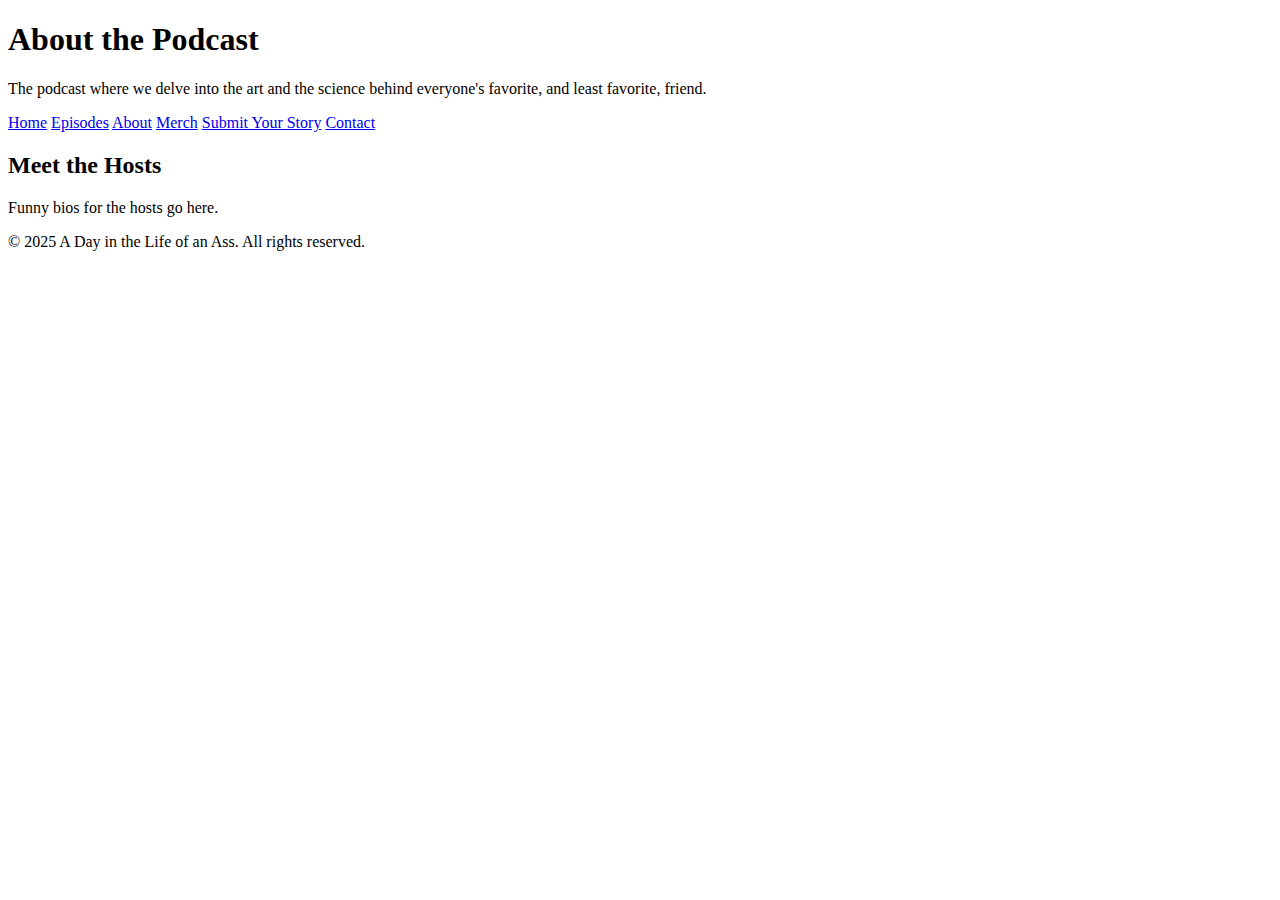
==== about.html @ acf7542d "Add files via upload" ====
<!DOCTYPE html>
<html lang="en">
<head>
    <meta charset="UTF-8">
    <meta name="viewport" content="width=device-width, initial-scale=1.0">
    <title>About Us - A Day in the Life of an Ass</title>
</head>
<body>
    <header>
        <h1>About the Podcast</h1>
        <p>The podcast where we delve into the art and the science behind everyone's favorite, and least favorite, friend.</p>
    </header>
    <nav>
        <a href="index.html">Home</a>
        <a href="episodes.html">Episodes</a>
        <a href="about.html">About</a>
        <a href="merch.html">Merch</a>
        <a href="submit.html">Submit Your Story</a>
        <a href="contact.html">Contact</a>
    </nav>
    <main>
        <h2>Meet the Hosts</h2>
        <p>Funny bios for the hosts go here.</p>
    </main>
    <footer>
        <p>&copy; 2025 A Day in the Life of an Ass. All rights reserved.</p>
    </footer>
</body>
</html>
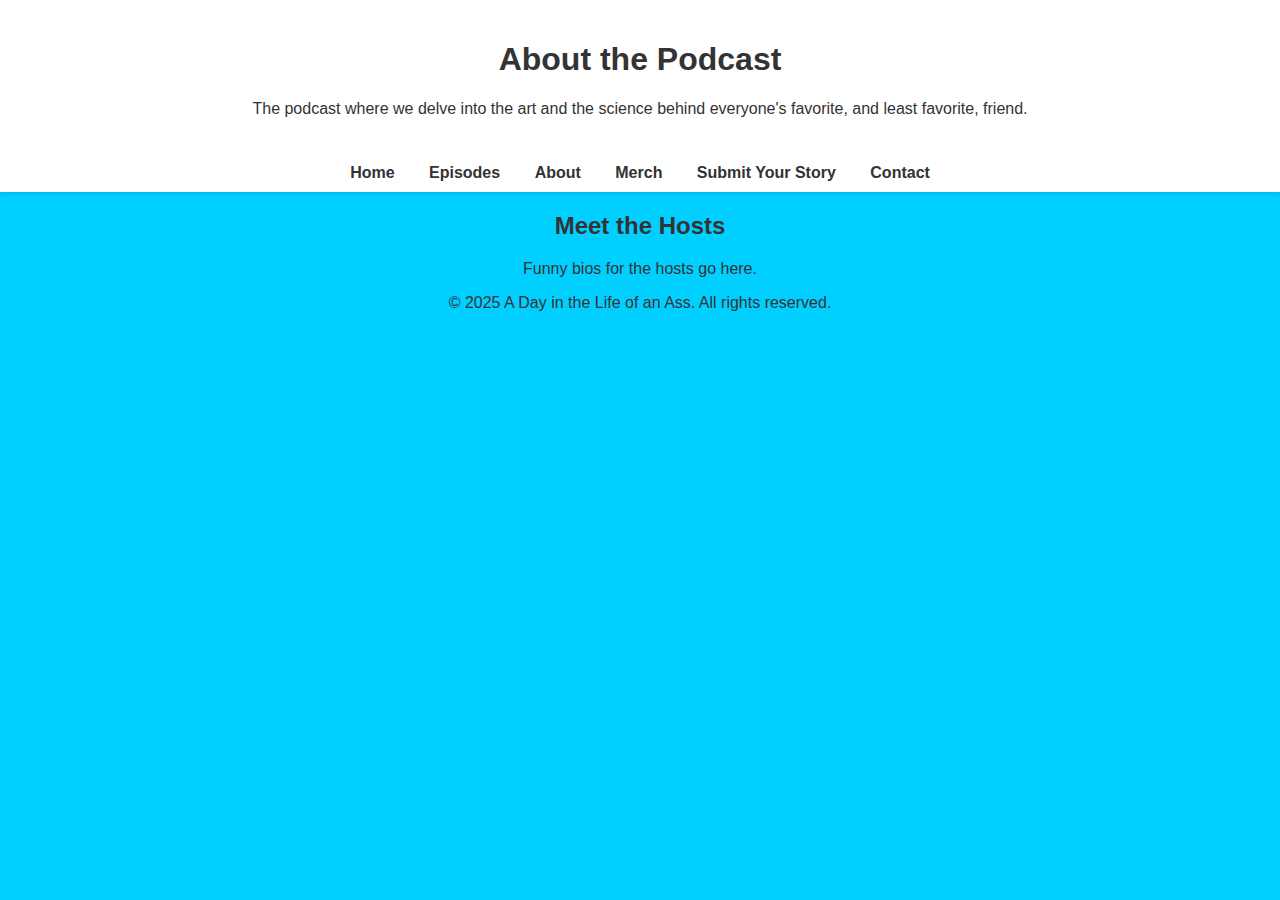
==== commit e84ae0ba: "about.html" ====
--- a/about.html
+++ b/about.html
@@ -1,29 +1,29 @@
-<!DOCTYPE html>
-<html lang="en">
-<head>
-    <meta charset="UTF-8">
-    <meta name="viewport" content="width=device-width, initial-scale=1.0">
-    <title>About Us - A Day in the Life of an Ass</title>
-</head>
-<body>
-    <header>
-        <h1>About the Podcast</h1>
-        <p>The podcast where we delve into the art and the science behind everyone's favorite, and least favorite, friend.</p>
-    </header>
-    <nav>
-        <a href="index.html">Home</a>
-        <a href="episodes.html">Episodes</a>
-        <a href="about.html">About</a>
-        <a href="merch.html">Merch</a>
-        <a href="submit.html">Submit Your Story</a>
-        <a href="contact.html">Contact</a>
-    </nav>
-    <main>
-        <h2>Meet the Hosts</h2>
-        <p>Funny bios for the hosts go here.</p>
-    </main>
-    <footer>
-        <p>&copy; 2025 A Day in the Life of an Ass. All rights reserved.</p>
-    </footer>
-</body>
-</html>
+<!DOCTYPE html>
+<html lang="en">
+<head>
+<meta charset="UTF-8">
+<title>About Us - A Day in the Life of an Ass</title>
+  <link rel="stylesheet" href="style.css">
+</head>
+<body>
+<header>
+<h1>About the Podcast</h1>
+<p>The podcast where we delve into the art and the science behind everyone's favorite, and least favorite, friend.</p>
+</header>
+<nav>
+<a href="index.html">Home</a>
+<a href="episodes.html">Episodes</a>
+<a href="about.html">About</a>
+<a href="merch.html">Merch</a>
+<a href="submit.html">Submit Your Story</a>
+<a href="contact.html">Contact</a>
+</nav>
+<main>
+<h2>Meet the Hosts</h2>
+<p>Funny bios for the hosts go here.</p>
+</main>
+<footer>
+<p>&copy; 2025 A Day in the Life of an Ass. All rights reserved.</p>
+</footer>
+</body>
+</html>
--- a/style.css
+++ b/style.css
@@ -0,0 +1,87 @@
+/* General Styles */
+body {
+    font-family: Arial, sans-serif;
+    background-color: #00CFFF;
+    color: #333;
+    text-align: center;
+    margin: 0;
+    padding: 0;
+}
+
+/* Header */
+header {
+    background-color: #fff;
+    padding: 20px;
+    box-shadow: 0px 4px 6px rgba(0, 0, 0, 0.1);
+}
+
+/* Navigation */
+nav {
+    background-color: #fff;
+    padding: 10px;
+    box-shadow: 0px 2px 4px rgba(0, 0, 0, 0.1);
+}
+
+nav a {
+    margin: 0 15px;
+    text-decoration: none;
+    font-weight: bold;
+    color: #333;
+}
+
+/* Container */
+.container {
+    padding: 20px;
+}
+
+/* Buttons */
+.button {
+    background-color: #FFD700;
+    color: #000;
+    padding: 10px 20px;
+    border-radius: 5px;
+    text-decoration: none;
+    font-weight: bold;
+    display: inline-block;
+    margin: 10px;
+}
+
+/* Footer */
+.footer {
+    background-color: #fff;
+    padding: 10px;
+    position: relative;
+    bottom: 0;
+    width: 100%;
+    box-shadow: 0px -4px 6px rgba(0, 0, 0, 0.1);
+}
+
+/* Form Styling */
+form {
+    background-color: white;
+    padding: 20px;
+    width: 50%;
+    margin: 20px auto;
+    border-radius: 10px;
+    box-shadow: 2px 2px 10px rgba(0, 0, 0, 0.1);
+    text-align: left;
+}
+
+input, textarea {
+    width: 100%;
+    padding: 8px;
+    margin: 5px 0;
+    border: 1px solid #ddd;
+    border-radius: 5px;
+}
+
+input[type="submit"] {
+    background-color: #FFD700;
+    color: black;
+    border: none;
+    cursor: pointer;
+}
+
+input[type="submit"]:hover {
+    background-color: #FFC107;
+}
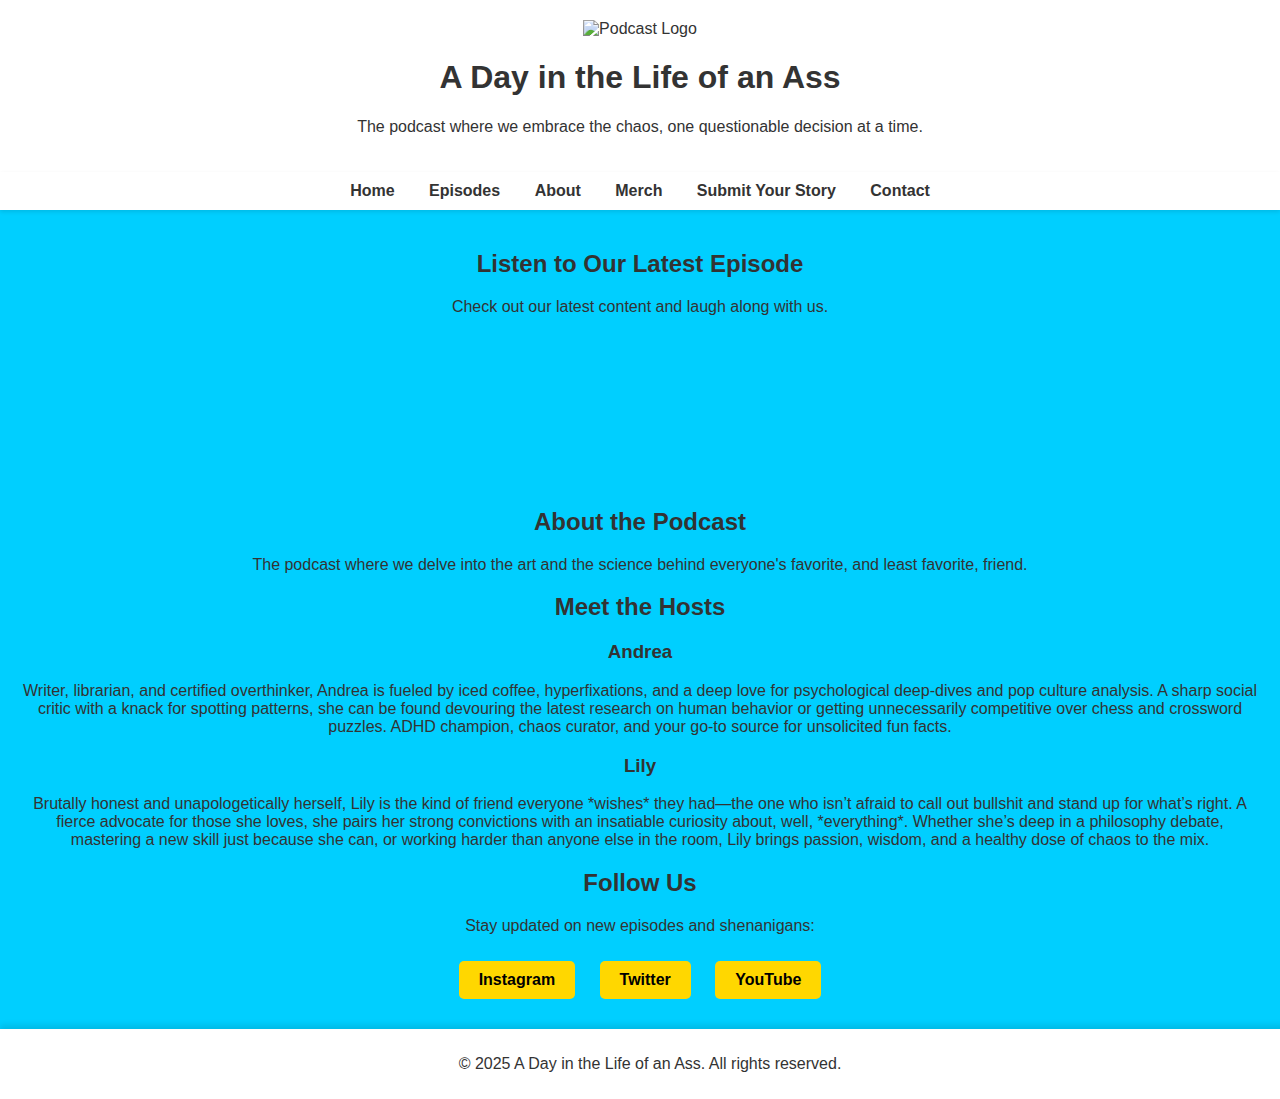
==== commit 8200da5c: "about.html" ====
--- a/about.html
+++ b/about.html
@@ -1,29 +1,54 @@
 <!DOCTYPE html>
 <html lang="en">
 <head>
-<meta charset="UTF-8">
-<title>About Us - A Day in the Life of an Ass</title>
-  <link rel="stylesheet" href="style.css">
+    <meta charset="UTF-8">
+    <meta name="viewport" content="width=device-width, initial-scale=1.0">
+    <title>A Day in the Life of an Ass</title>
+    <link rel="stylesheet" href="style.css">
 </head>
 <body>
-<header>
-<h1>About the Podcast</h1>
-<p>The podcast where we delve into the art and the science behind everyone's favorite, and least favorite, friend.</p>
-</header>
-<nav>
-<a href="index.html">Home</a>
-<a href="episodes.html">Episodes</a>
-<a href="about.html">About</a>
-<a href="merch.html">Merch</a>
-<a href="submit.html">Submit Your Story</a>
-<a href="contact.html">Contact</a>
-</nav>
-<main>
-<h2>Meet the Hosts</h2>
-<p>Funny bios for the hosts go here.</p>
-</main>
-<footer>
-<p>&copy; 2025 A Day in the Life of an Ass. All rights reserved.</p>
-</footer>
+    <header>
+        <img src="logo.png" alt="Podcast Logo" class="logo">
+        <h1>A Day in the Life of an Ass</h1>
+        <p>The podcast where we embrace the chaos, one questionable decision at a time.</p>
+    </header>
+
+    <nav>
+        <a href="index.html">Home</a>
+        <a href="episodes.html">Episodes</a>
+        <a href="about.html">About</a>
+        <a href="merch.html">Merch</a>
+        <a href="submit.html">Submit Your Story</a>
+        <a href="contact.html">Contact</a>
+    </nav>
+
+    <div class="container">
+        <h2>Listen to Our Latest Episode</h2>
+        <p>Check out our latest content and laugh along with us.</p>
+        <iframe style="border-radius:12px" src="https://open.spotify.com/embed/show/3z9A7ciCMlIdsipGrh3Sez?utm_source=generator" width="100%" height="152" frameBorder="0" allowfullscreen="" allow="autoplay; clipboard-write; encrypted-media; fullscreen; picture-in-picture" loading="lazy"></iframe>
+
+        <h2>About the Podcast</h2>
+        <p>The podcast where we delve into the art and the science behind everyone's favorite, and least favorite, friend.</p>
+
+        <h2>Meet the Hosts</h2>
+        <div class="bio">
+            <h3>Andrea</h3>
+            <p>Writer, librarian, and certified overthinker, Andrea is fueled by iced coffee, hyperfixations, and a deep love for psychological deep-dives and pop culture analysis. A sharp social critic with a knack for spotting patterns, she can be found devouring the latest research on human behavior or getting unnecessarily competitive over chess and crossword puzzles. ADHD champion, chaos curator, and your go-to source for unsolicited fun facts.</p>
+        </div>
+        <div class="bio">
+            <h3>Lily</h3>
+            <p>Brutally honest and unapologetically herself, Lily is the kind of friend everyone *wishes* they had—the one who isn’t afraid to call out bullshit and stand up for what’s right. A fierce advocate for those she loves, she pairs her strong convictions with an insatiable curiosity about, well, *everything*. Whether she’s deep in a philosophy debate, mastering a new skill just because she can, or working harder than anyone else in the room, Lily brings passion, wisdom, and a healthy dose of chaos to the mix.</p>
+        </div>
+
+        <h2>Follow Us</h2>
+        <p>Stay updated on new episodes and shenanigans:</p>
+        <a href="#" class="button">Instagram</a>
+        <a href="#" class="button">Twitter</a>
+        <a href="#" class="button">YouTube</a>
+    </div>
+
+    <footer class="footer">
+        <p>&copy; 2025 A Day in the Life of an Ass. All rights reserved.</p>
+    </footer>
 </body>
 </html>
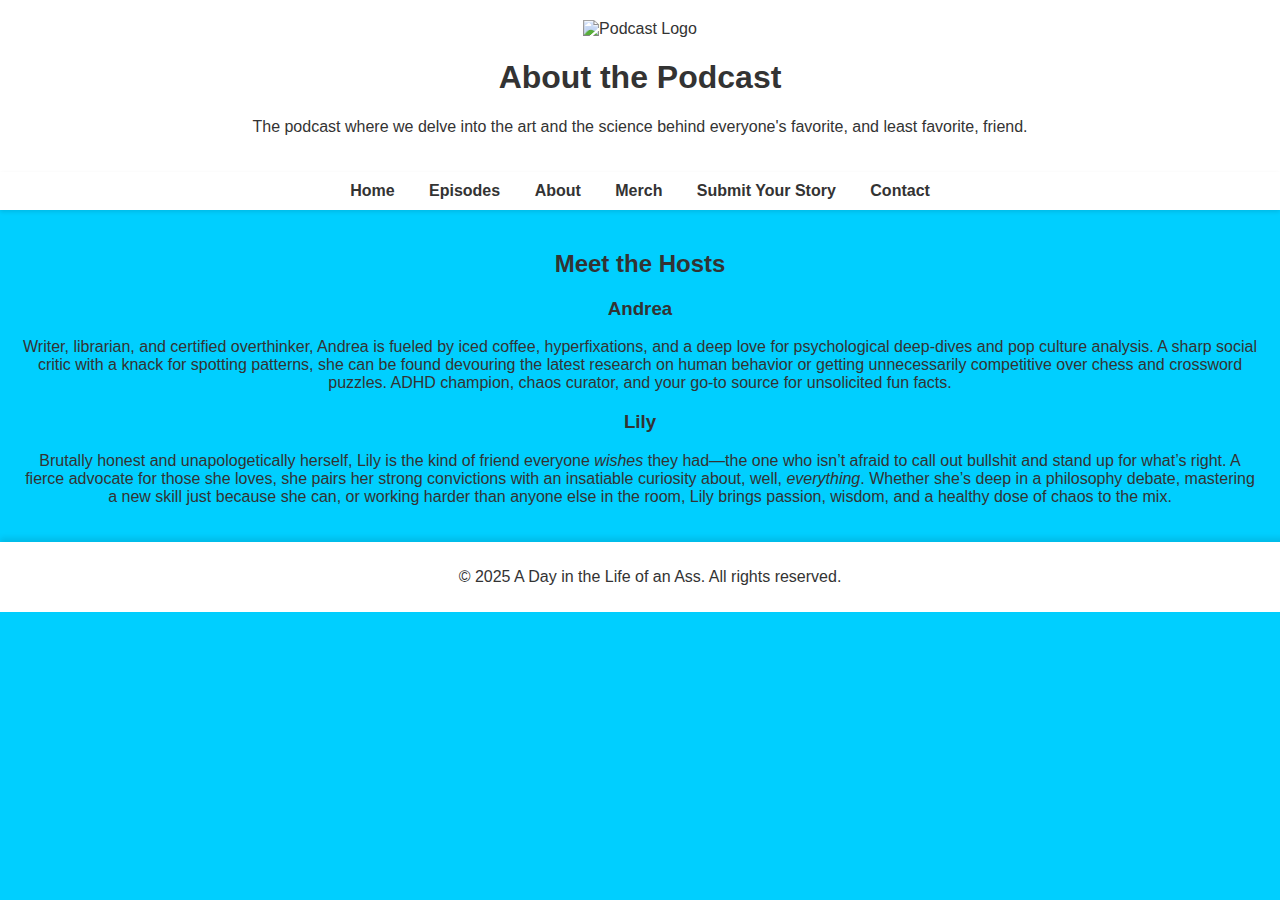
==== commit 3f2bb556: "about.html" ====
--- a/about.html
+++ b/about.html
@@ -3,14 +3,14 @@
 <head>
     <meta charset="UTF-8">
     <meta name="viewport" content="width=device-width, initial-scale=1.0">
-    <title>A Day in the Life of an Ass</title>
+    <title>About Us - A Day in the Life of an Ass</title>
     <link rel="stylesheet" href="style.css">
 </head>
 <body>
     <header>
         <img src="logo.png" alt="Podcast Logo" class="logo">
-        <h1>A Day in the Life of an Ass</h1>
-        <p>The podcast where we embrace the chaos, one questionable decision at a time.</p>
+        <h1>About the Podcast</h1>
+        <p>The podcast where we delve into the art and the science behind everyone's favorite, and least favorite, friend.</p>
     </header>
 
     <nav>
@@ -23,13 +23,6 @@
     </nav>
 
     <div class="container">
-        <h2>Listen to Our Latest Episode</h2>
-        <p>Check out our latest content and laugh along with us.</p>
-        <iframe style="border-radius:12px" src="https://open.spotify.com/embed/show/3z9A7ciCMlIdsipGrh3Sez?utm_source=generator" width="100%" height="152" frameBorder="0" allowfullscreen="" allow="autoplay; clipboard-write; encrypted-media; fullscreen; picture-in-picture" loading="lazy"></iframe>
-
-        <h2>About the Podcast</h2>
-        <p>The podcast where we delve into the art and the science behind everyone's favorite, and least favorite, friend.</p>
-
         <h2>Meet the Hosts</h2>
         <div class="bio">
             <h3>Andrea</h3>
@@ -37,14 +30,8 @@
         </div>
         <div class="bio">
             <h3>Lily</h3>
-            <p>Brutally honest and unapologetically herself, Lily is the kind of friend everyone *wishes* they had—the one who isn’t afraid to call out bullshit and stand up for what’s right. A fierce advocate for those she loves, she pairs her strong convictions with an insatiable curiosity about, well, *everything*. Whether she’s deep in a philosophy debate, mastering a new skill just because she can, or working harder than anyone else in the room, Lily brings passion, wisdom, and a healthy dose of chaos to the mix.</p>
+            <p>Brutally honest and unapologetically herself, Lily is the kind of friend everyone <em>wishes</em> they had—the one who isn’t afraid to call out bullshit and stand up for what’s right. A fierce advocate for those she loves, she pairs her strong convictions with an insatiable curiosity about, well, <em>everything</em>. Whether she’s deep in a philosophy debate, mastering a new skill just because she can, or working harder than anyone else in the room, Lily brings passion, wisdom, and a healthy dose of chaos to the mix.</p>
         </div>
-
-        <h2>Follow Us</h2>
-        <p>Stay updated on new episodes and shenanigans:</p>
-        <a href="#" class="button">Instagram</a>
-        <a href="#" class="button">Twitter</a>
-        <a href="#" class="button">YouTube</a>
     </div>
 
     <footer class="footer">
